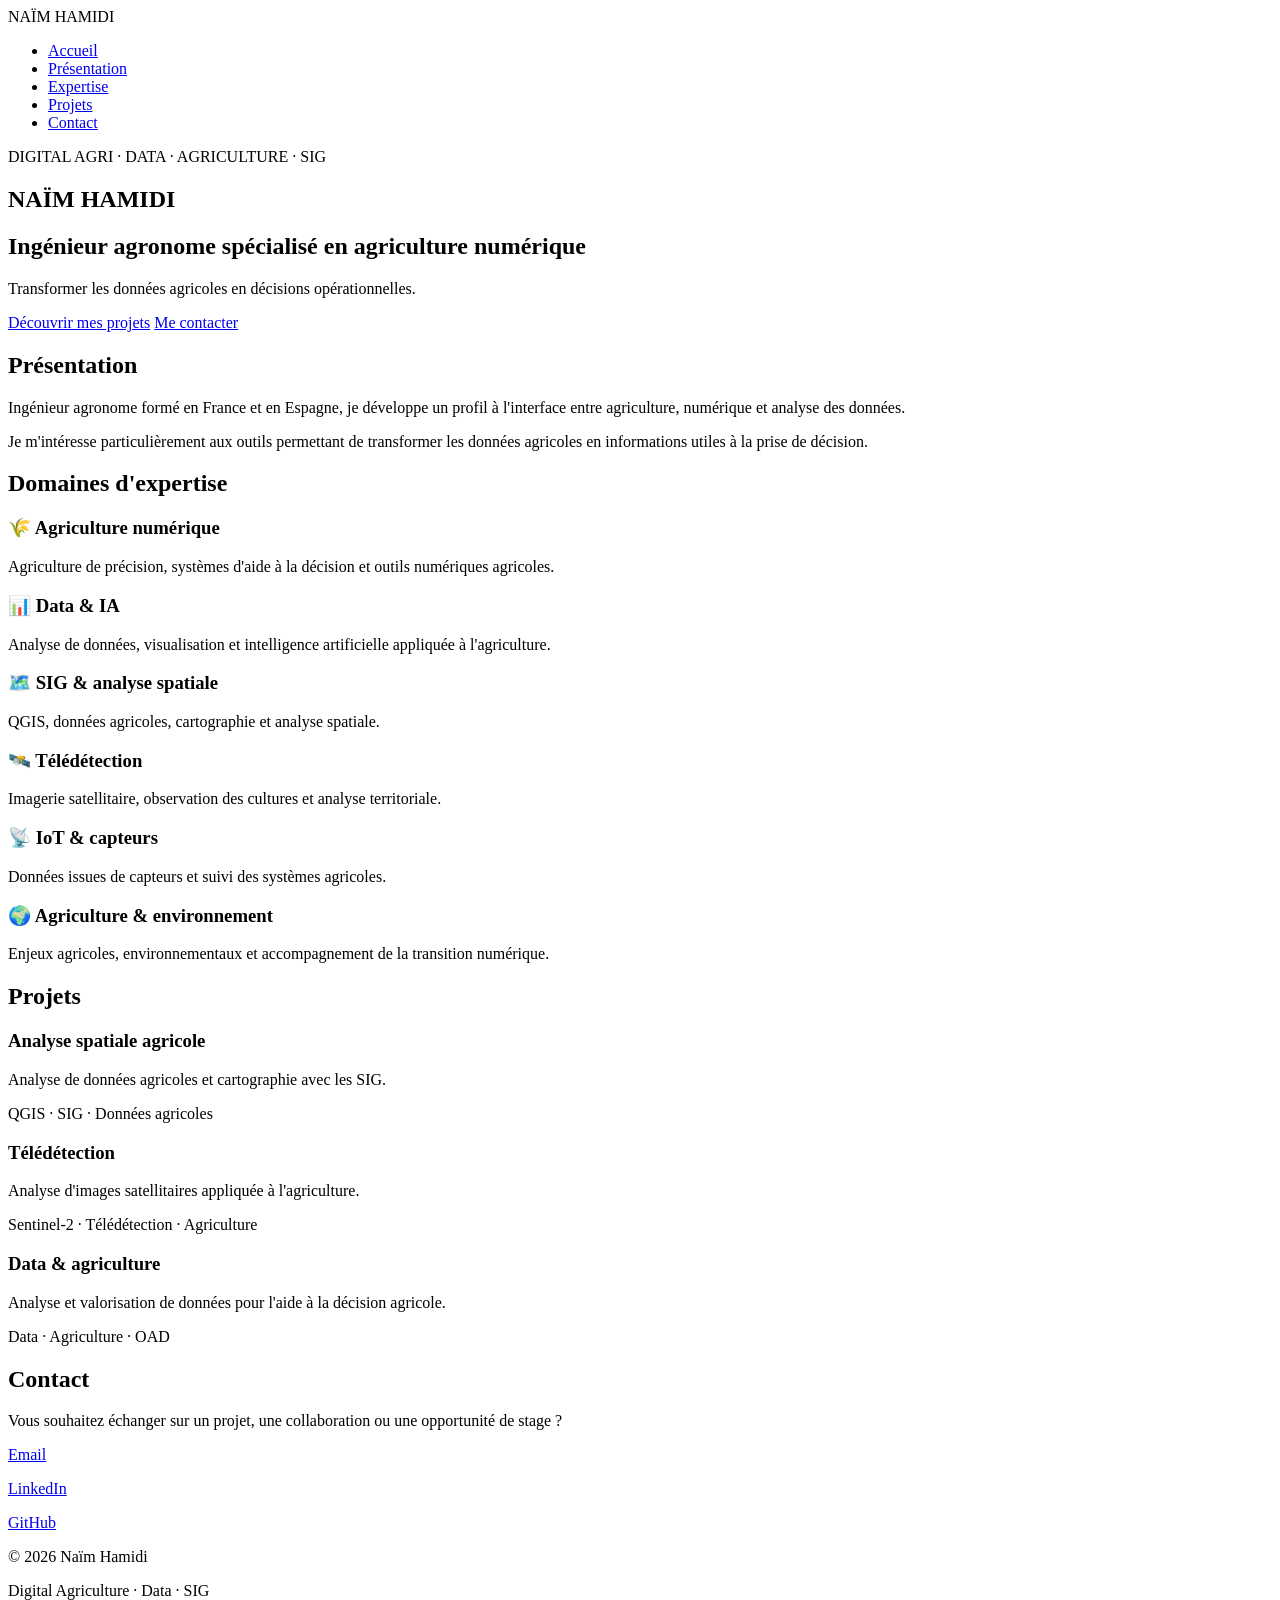
==== index.html/index.html @ 41a6377a "Rename structure to index.html" ====
<!DOCTYPE html>
<html lang="fr">

<head>
    <meta charset="UTF-8">
    <meta name="viewport" content="width=device-width, initial-scale=1.0">

    <title>Naïm Hamidi | Digital Agriculture</title>

    <link rel="stylesheet" href="css/style.css">
</head>

<body>

    <!-- =========================
         NAVIGATION
    ========================== -->

    <header>
        <nav>

            <div class="logo">
                NAÏM HAMIDI
            </div>

            <ul class="menu">
                <li><a href="#accueil">Accueil</a></li>
                <li><a href="#presentation">Présentation</a></li>
                <li><a href="#expertise">Expertise</a></li>
                <li><a href="#projets">Projets</a></li>
                <li><a href="#contact">Contact</a></li>
            </ul>

        </nav>
    </header>


    <!-- =========================
         ACCUEIL
    ========================== -->

    <main>

        <section id="accueil">

            <p>DIGITAL AGRI · DATA · AGRICULTURE · SIG</p>

            <h1>NAÏM HAMIDI</h1>

            <h2>
                Ingénieur agronome spécialisé
                en agriculture numérique
            </h2>

            <p>
                Transformer les données agricoles
                en décisions opérationnelles.
            </p>

            <div>
                <a href="#projets">Découvrir mes projets</a>
                <a href="#contact">Me contacter</a>
            </div>

        </section>


        <!-- =========================
             PRÉSENTATION
        ========================== -->

        <section id="presentation">

            <h2>Présentation</h2>

            <p>
                Ingénieur agronome formé en France et en Espagne,
                je développe un profil à l'interface entre
                agriculture, numérique et analyse des données.
            </p>

            <p>
                Je m'intéresse particulièrement aux outils permettant
                de transformer les données agricoles en informations
                utiles à la prise de décision.
            </p>

        </section>


        <!-- =========================
             DOMAINES D'EXPERTISE
        ========================== -->

        <section id="expertise">

            <h2>Domaines d'expertise</h2>

            <div>

                <article>
                    <h3>🌾 Agriculture numérique</h3>
                    <p>
                        Agriculture de précision,
                        systèmes d'aide à la décision
                        et outils numériques agricoles.
                    </p>
                </article>

                <article>
                    <h3>📊 Data & IA</h3>
                    <p>
                        Analyse de données,
                        visualisation et intelligence artificielle
                        appliquée à l'agriculture.
                    </p>
                </article>

                <article>
                    <h3>🗺️ SIG & analyse spatiale</h3>
                    <p>
                        QGIS, données agricoles,
                        cartographie et analyse spatiale.
                    </p>
                </article>

                <article>
                    <h3>🛰️ Télédétection</h3>
                    <p>
                        Imagerie satellitaire,
                        observation des cultures et analyse territoriale.
                    </p>
                </article>

                <article>
                    <h3>📡 IoT & capteurs</h3>
                    <p>
                        Données issues de capteurs
                        et suivi des systèmes agricoles.
                    </p>
                </article>

                <article>
                    <h3>🌍 Agriculture & environnement</h3>
                    <p>
                        Enjeux agricoles, environnementaux
                        et accompagnement de la transition numérique.
                    </p>
                </article>

            </div>

        </section>


        <!-- =========================
             PROJETS
        ========================== -->

        <section id="projets">

            <h2>Projets</h2>

            <div>

                <article>
                    <h3>Analyse spatiale agricole</h3>
                    <p>
                        Analyse de données agricoles
                        et cartographie avec les SIG.
                    </p>
                    <p>QGIS · SIG · Données agricoles</p>
                </article>

                <article>
                    <h3>Télédétection</h3>
                    <p>
                        Analyse d'images satellitaires
                        appliquée à l'agriculture.
                    </p>
                    <p>Sentinel-2 · Télédétection · Agriculture</p>
                </article>

                <article>
                    <h3>Data & agriculture</h3>
                    <p>
                        Analyse et valorisation de données
                        pour l'aide à la décision agricole.
                    </p>
                    <p>Data · Agriculture · OAD</p>
                </article>

            </div>

        </section>


        <!-- =========================
             CONTACT
        ========================== -->

        <section id="contact">

            <h2>Contact</h2>

            <p>
                Vous souhaitez échanger sur un projet,
                une collaboration ou une opportunité de stage ?
            </p>

            <p>
                <a href="mailto:ton-email@email.com">
                    Email
                </a>
            </p>

            <p>
                <a href="#" target="_blank">
                    LinkedIn
                </a>
            </p>

            <p>
                <a href="#" target="_blank">
                    GitHub
                </a>
            </p>

        </section>

    </main>


    <!-- =========================
         PIED DE PAGE
    ========================== -->

    <footer>

        <p>
            © 2026 Naïm Hamidi
        </p>

        <p>
            Digital Agriculture · Data · SIG
        </p>

    </footer>


    <script src="js/script.js"></script>

</body>

</html>
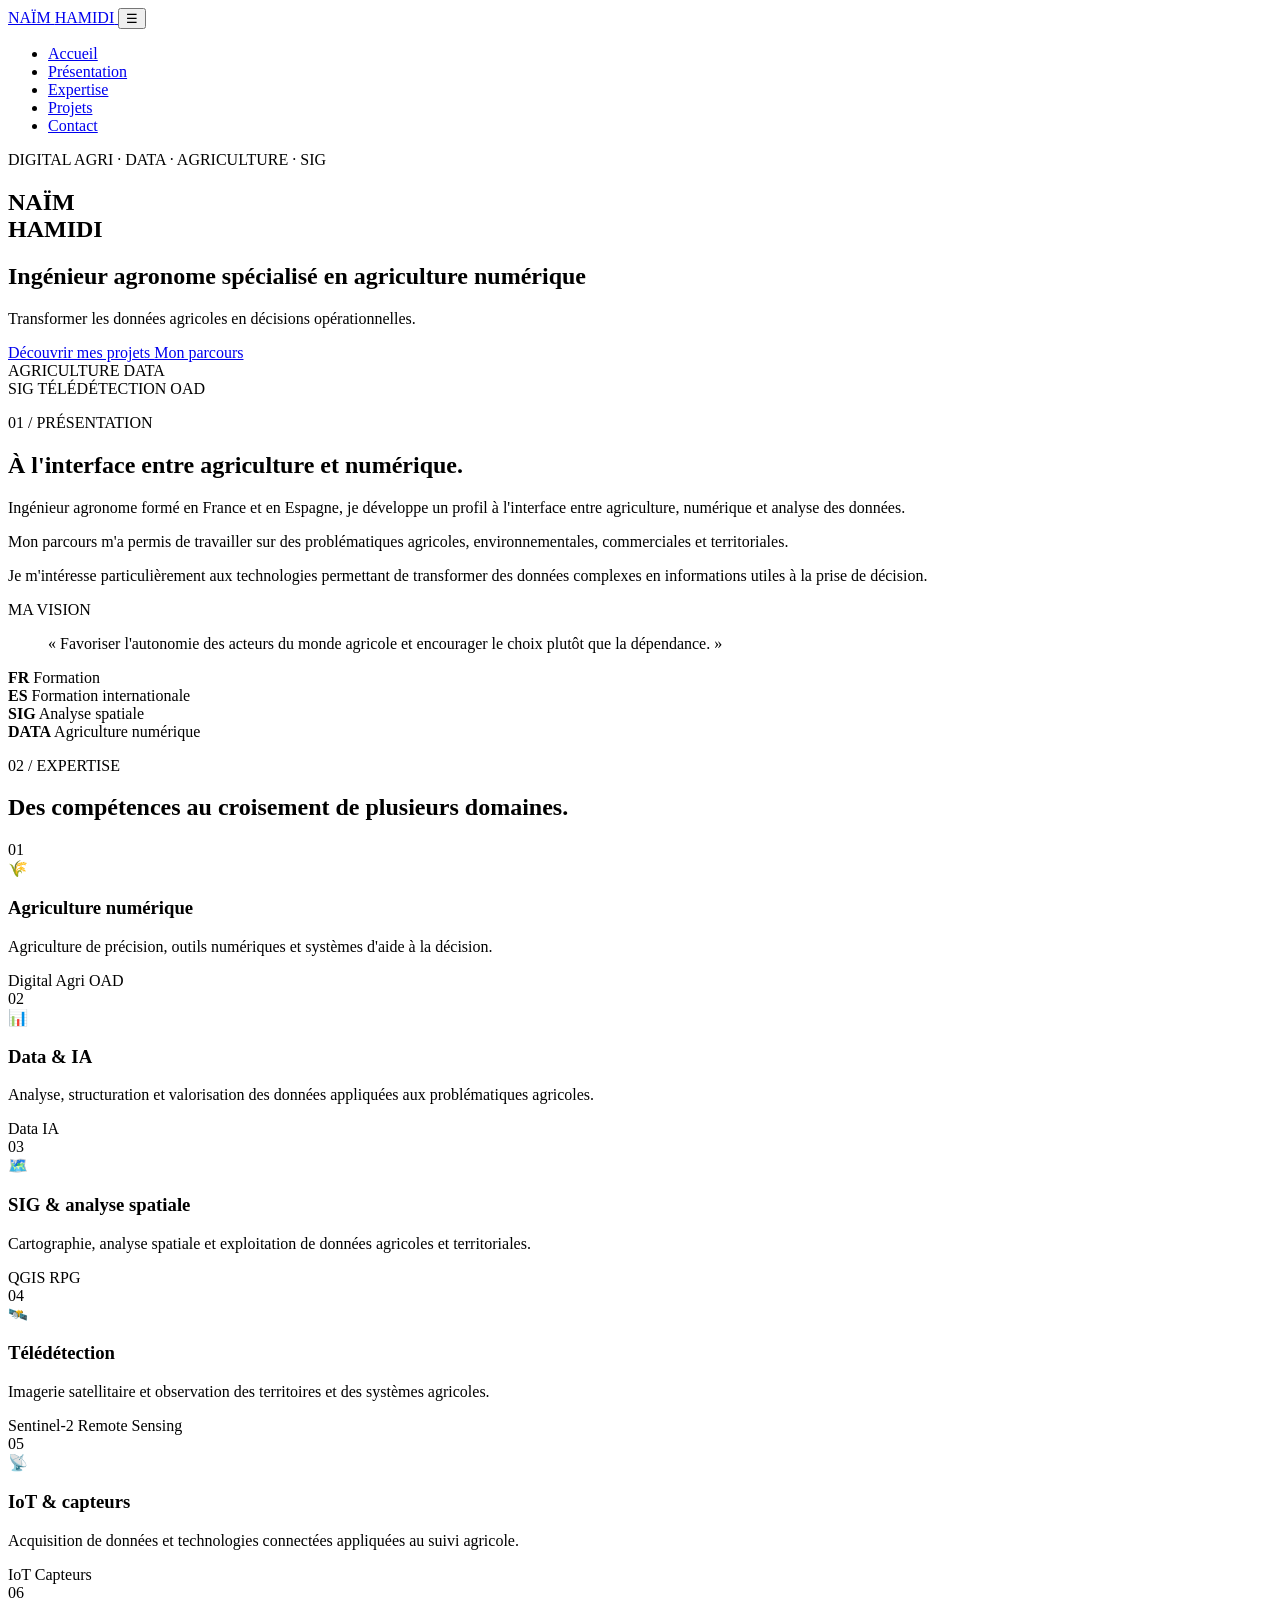
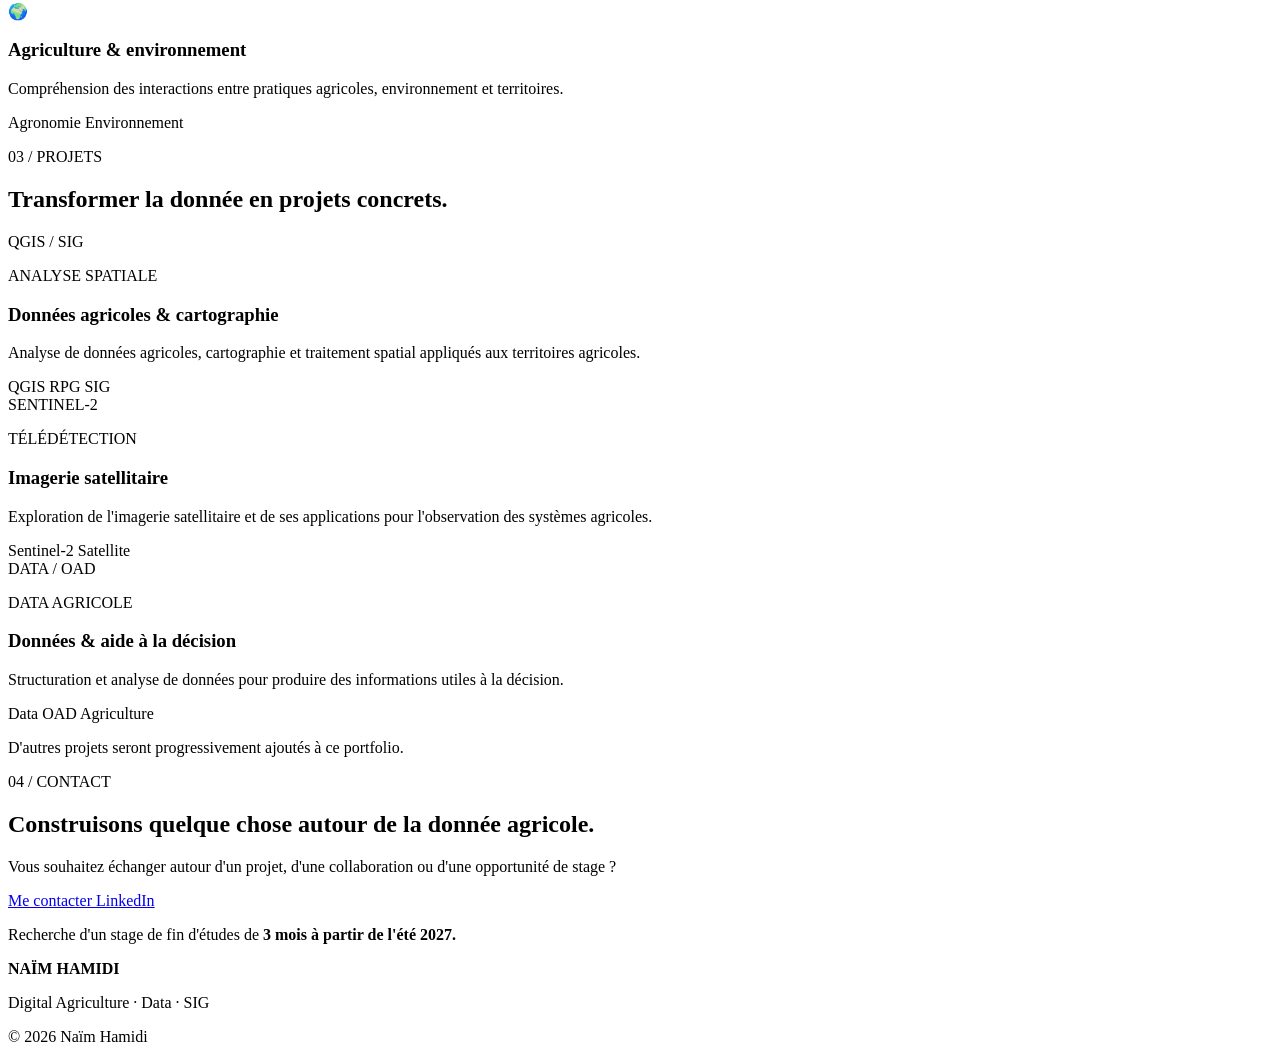
==== commit 4da776ad: "Update index.html" ====
--- a/index.html/index.html
+++ b/index.html/index.html
@@ -5,6 +5,9 @@
     <meta charset="UTF-8">
     <meta name="viewport" content="width=device-width, initial-scale=1.0">
 
+    <meta name="description"
+        content="Portfolio de Naïm Hamidi, ingénieur agronome spécialisé en agriculture numérique, data, SIG et télédétection.">
+
     <title>Naïm Hamidi | Digital Agriculture</title>
 
     <link rel="stylesheet" href="css/style.css">
@@ -16,50 +19,126 @@
          NAVIGATION
     ========================== -->
 
-    <header>
-        <nav>
-
-            <div class="logo">
-                NAÏM HAMIDI
-            </div>
+    <header class="header">
+
+        <nav class="navbar">
+
+            <a href="#accueil" class="logo">
+                NAÏM <span>HAMIDI</span>
+            </a>
+
+            <button class="menu-toggle" aria-label="Ouvrir le menu">
+                ☰
+            </button>
 
             <ul class="menu">
-                <li><a href="#accueil">Accueil</a></li>
-                <li><a href="#presentation">Présentation</a></li>
-                <li><a href="#expertise">Expertise</a></li>
-                <li><a href="#projets">Projets</a></li>
-                <li><a href="#contact">Contact</a></li>
+
+                <li>
+                    <a href="#accueil">Accueil</a>
+                </li>
+
+                <li>
+                    <a href="#presentation">Présentation</a>
+                </li>
+
+                <li>
+                    <a href="#expertise">Expertise</a>
+                </li>
+
+                <li>
+                    <a href="#projets">Projets</a>
+                </li>
+
+                <li>
+                    <a href="#contact">Contact</a>
+                </li>
+
             </ul>
 
         </nav>
+
     </header>
 
 
     <!-- =========================
-         ACCUEIL
+         CONTENU PRINCIPAL
     ========================== -->
 
     <main>
 
-        <section id="accueil">
-
-            <p>DIGITAL AGRI · DATA · AGRICULTURE · SIG</p>
-
-            <h1>NAÏM HAMIDI</h1>
-
-            <h2>
-                Ingénieur agronome spécialisé
-                en agriculture numérique
-            </h2>
-
-            <p>
-                Transformer les données agricoles
-                en décisions opérationnelles.
-            </p>
-
-            <div>
-                <a href="#projets">Découvrir mes projets</a>
-                <a href="#contact">Me contacter</a>
+
+        <!-- =========================
+             ACCUEIL
+        ========================== -->
+
+        <section id="accueil" class="hero">
+
+            <div class="hero-content">
+
+                <p class="eyebrow">
+                    DIGITAL AGRI · DATA · AGRICULTURE · SIG
+                </p>
+
+                <h1>
+                    NAÏM<br>
+                    <span>HAMIDI</span>
+                </h1>
+
+                <h2>
+                    Ingénieur agronome spécialisé
+                    en agriculture numérique
+                </h2>
+
+                <p class="hero-description">
+                    Transformer les données agricoles
+                    en décisions opérationnelles.
+                </p>
+
+                <div class="hero-buttons">
+
+                    <a href="#projets" class="button button-primary">
+                        Découvrir mes projets
+                    </a>
+
+                    <a href="#presentation" class="button button-secondary">
+                        Mon parcours
+                    </a>
+
+                </div>
+
+            </div>
+
+
+            <div class="hero-visual">
+
+                <div class="data-card">
+
+                    <div class="data-card-top">
+                        <span>AGRICULTURE</span>
+                        <span>DATA</span>
+                    </div>
+
+                    <div class="map-grid">
+
+                        <div class="parcel parcel-1"></div>
+                        <div class="parcel parcel-2"></div>
+                        <div class="parcel parcel-3"></div>
+                        <div class="parcel parcel-4"></div>
+                        <div class="parcel parcel-5"></div>
+                        <div class="parcel parcel-6"></div>
+
+                    </div>
+
+                    <div class="data-card-bottom">
+
+                        <span>SIG</span>
+                        <span>TÉLÉDÉTECTION</span>
+                        <span>OAD</span>
+
+                    </div>
+
+                </div>
+
             </div>
 
         </section>
@@ -69,83 +148,231 @@
              PRÉSENTATION
         ========================== -->
 
-        <section id="presentation">
-
-            <h2>Présentation</h2>
-
-            <p>
-                Ingénieur agronome formé en France et en Espagne,
-                je développe un profil à l'interface entre
-                agriculture, numérique et analyse des données.
-            </p>
-
-            <p>
-                Je m'intéresse particulièrement aux outils permettant
-                de transformer les données agricoles en informations
-                utiles à la prise de décision.
-            </p>
+        <section id="presentation" class="section presentation">
+
+            <div class="section-heading">
+
+                <p class="section-number">01 / PRÉSENTATION</p>
+
+                <h2>
+                    À l'interface entre
+                    <span>agriculture</span>
+                    et numérique.
+                </h2>
+
+            </div>
+
+
+            <div class="presentation-grid">
+
+                <div class="presentation-text">
+
+                    <p class="lead">
+                        Ingénieur agronome formé en France et en Espagne,
+                        je développe un profil à l'interface entre
+                        agriculture, numérique et analyse des données.
+                    </p>
+
+                    <p>
+                        Mon parcours m'a permis de travailler sur des
+                        problématiques agricoles, environnementales,
+                        commerciales et territoriales.
+                    </p>
+
+                    <p>
+                        Je m'intéresse particulièrement aux technologies
+                        permettant de transformer des données complexes
+                        en informations utiles à la prise de décision.
+                    </p>
+
+                </div>
+
+
+                <div class="vision-card">
+
+                    <p class="small-label">MA VISION</p>
+
+                    <blockquote>
+                        « Favoriser l'autonomie des acteurs du monde
+                        agricole et encourager le choix plutôt que
+                        la dépendance. »
+                    </blockquote>
+
+                </div>
+
+            </div>
+
+
+            <div class="stats">
+
+                <div class="stat">
+                    <strong>FR</strong>
+                    <span>Formation</span>
+                </div>
+
+                <div class="stat">
+                    <strong>ES</strong>
+                    <span>Formation internationale</span>
+                </div>
+
+                <div class="stat">
+                    <strong>SIG</strong>
+                    <span>Analyse spatiale</span>
+                </div>
+
+                <div class="stat">
+                    <strong>DATA</strong>
+                    <span>Agriculture numérique</span>
+                </div>
+
+            </div>
 
         </section>
 
 
         <!-- =========================
-             DOMAINES D'EXPERTISE
+             EXPERTISE
         ========================== -->
 
-        <section id="expertise">
-
-            <h2>Domaines d'expertise</h2>
-
-            <div>
-
-                <article>
-                    <h3>🌾 Agriculture numérique</h3>
-                    <p>
-                        Agriculture de précision,
-                        systèmes d'aide à la décision
-                        et outils numériques agricoles.
-                    </p>
-                </article>
-
-                <article>
-                    <h3>📊 Data & IA</h3>
-                    <p>
-                        Analyse de données,
-                        visualisation et intelligence artificielle
-                        appliquée à l'agriculture.
-                    </p>
-                </article>
-
-                <article>
-                    <h3>🗺️ SIG & analyse spatiale</h3>
-                    <p>
-                        QGIS, données agricoles,
-                        cartographie et analyse spatiale.
-                    </p>
-                </article>
-
-                <article>
-                    <h3>🛰️ Télédétection</h3>
-                    <p>
-                        Imagerie satellitaire,
-                        observation des cultures et analyse territoriale.
-                    </p>
-                </article>
-
-                <article>
-                    <h3>📡 IoT & capteurs</h3>
-                    <p>
-                        Données issues de capteurs
-                        et suivi des systèmes agricoles.
-                    </p>
-                </article>
-
-                <article>
-                    <h3>🌍 Agriculture & environnement</h3>
-                    <p>
-                        Enjeux agricoles, environnementaux
-                        et accompagnement de la transition numérique.
-                    </p>
+        <section id="expertise" class="section expertise">
+
+            <div class="section-heading">
+
+                <p class="section-number">02 / EXPERTISE</p>
+
+                <h2>
+                    Des compétences au croisement
+                    de plusieurs <span>domaines.</span>
+                </h2>
+
+            </div>
+
+
+            <div class="expertise-grid">
+
+                <article class="expertise-card">
+
+                    <span class="card-number">01</span>
+
+                    <div class="card-icon">🌾</div>
+
+                    <h3>Agriculture numérique</h3>
+
+                    <p>
+                        Agriculture de précision, outils numériques
+                        et systèmes d'aide à la décision.
+                    </p>
+
+                    <div class="tags">
+                        <span>Digital Agri</span>
+                        <span>OAD</span>
+                    </div>
+
+                </article>
+
+
+                <article class="expertise-card">
+
+                    <span class="card-number">02</span>
+
+                    <div class="card-icon">📊</div>
+
+                    <h3>Data & IA</h3>
+
+                    <p>
+                        Analyse, structuration et valorisation
+                        des données appliquées aux problématiques agricoles.
+                    </p>
+
+                    <div class="tags">
+                        <span>Data</span>
+                        <span>IA</span>
+                    </div>
+
+                </article>
+
+
+                <article class="expertise-card">
+
+                    <span class="card-number">03</span>
+
+                    <div class="card-icon">🗺️</div>
+
+                    <h3>SIG & analyse spatiale</h3>
+
+                    <p>
+                        Cartographie, analyse spatiale et exploitation
+                        de données agricoles et territoriales.
+                    </p>
+
+                    <div class="tags">
+                        <span>QGIS</span>
+                        <span>RPG</span>
+                    </div>
+
+                </article>
+
+
+                <article class="expertise-card">
+
+                    <span class="card-number">04</span>
+
+                    <div class="card-icon">🛰️</div>
+
+                    <h3>Télédétection</h3>
+
+                    <p>
+                        Imagerie satellitaire et observation des
+                        territoires et des systèmes agricoles.
+                    </p>
+
+                    <div class="tags">
+                        <span>Sentinel-2</span>
+                        <span>Remote Sensing</span>
+                    </div>
+
+                </article>
+
+
+                <article class="expertise-card">
+
+                    <span class="card-number">05</span>
+
+                    <div class="card-icon">📡</div>
+
+                    <h3>IoT & capteurs</h3>
+
+                    <p>
+                        Acquisition de données et technologies
+                        connectées appliquées au suivi agricole.
+                    </p>
+
+                    <div class="tags">
+                        <span>IoT</span>
+                        <span>Capteurs</span>
+                    </div>
+
+                </article>
+
+
+                <article class="expertise-card">
+
+                    <span class="card-number">06</span>
+
+                    <div class="card-icon">🌍</div>
+
+                    <h3>Agriculture & environnement</h3>
+
+                    <p>
+                        Compréhension des interactions entre pratiques
+                        agricoles, environnement et territoires.
+                    </p>
+
+                    <div class="tags">
+                        <span>Agronomie</span>
+                        <span>Environnement</span>
+                    </div>
+
                 </article>
 
             </div>
@@ -157,38 +384,130 @@
              PROJETS
         ========================== -->
 
-        <section id="projets">
-
-            <h2>Projets</h2>
-
-            <div>
-
-                <article>
-                    <h3>Analyse spatiale agricole</h3>
-                    <p>
-                        Analyse de données agricoles
-                        et cartographie avec les SIG.
-                    </p>
-                    <p>QGIS · SIG · Données agricoles</p>
-                </article>
-
-                <article>
-                    <h3>Télédétection</h3>
-                    <p>
-                        Analyse d'images satellitaires
-                        appliquée à l'agriculture.
-                    </p>
-                    <p>Sentinel-2 · Télédétection · Agriculture</p>
-                </article>
-
-                <article>
-                    <h3>Data & agriculture</h3>
-                    <p>
-                        Analyse et valorisation de données
-                        pour l'aide à la décision agricole.
-                    </p>
-                    <p>Data · Agriculture · OAD</p>
-                </article>
+        <section id="projets" class="section projects">
+
+            <div class="section-heading">
+
+                <p class="section-number">03 / PROJETS</p>
+
+                <h2>
+                    Transformer la donnée
+                    en <span>projets concrets.</span>
+                </h2>
+
+            </div>
+
+
+            <div class="projects-grid">
+
+
+                <article class="project-card">
+
+                    <div class="project-image project-qgis">
+                        <span>QGIS / SIG</span>
+                    </div>
+
+                    <div class="project-content">
+
+                        <p class="project-type">
+                            ANALYSE SPATIALE
+                        </p>
+
+                        <h3>
+                            Données agricoles & cartographie
+                        </h3>
+
+                        <p>
+                            Analyse de données agricoles,
+                            cartographie et traitement spatial
+                            appliqués aux territoires agricoles.
+                        </p>
+
+                        <div class="project-footer">
+                            <span>QGIS</span>
+                            <span>RPG</span>
+                            <span>SIG</span>
+                        </div>
+
+                    </div>
+
+                </article>
+
+
+                <article class="project-card">
+
+                    <div class="project-image project-satellite">
+                        <span>SENTINEL-2</span>
+                    </div>
+
+                    <div class="project-content">
+
+                        <p class="project-type">
+                            TÉLÉDÉTECTION
+                        </p>
+
+                        <h3>
+                            Imagerie satellitaire
+                        </h3>
+
+                        <p>
+                            Exploration de l'imagerie satellitaire
+                            et de ses applications pour l'observation
+                            des systèmes agricoles.
+                        </p>
+
+                        <div class="project-footer">
+                            <span>Sentinel-2</span>
+                            <span>Satellite</span>
+                        </div>
+
+                    </div>
+
+                </article>
+
+
+                <article class="project-card">
+
+                    <div class="project-image project-data">
+                        <span>DATA / OAD</span>
+                    </div>
+
+                    <div class="project-content">
+
+                        <p class="project-type">
+                            DATA AGRICOLE
+                        </p>
+
+                        <h3>
+                            Données & aide à la décision
+                        </h3>
+
+                        <p>
+                            Structuration et analyse de données
+                            pour produire des informations utiles
+                            à la décision.
+                        </p>
+
+                        <div class="project-footer">
+                            <span>Data</span>
+                            <span>OAD</span>
+                            <span>Agriculture</span>
+                        </div>
+
+                    </div>
+
+                </article>
+
+
+            </div>
+
+
+            <div class="projects-more">
+
+                <p>
+                    D'autres projets seront progressivement ajoutés
+                    à ce portfolio.
+                </p>
 
             </div>
 
@@ -199,32 +518,42 @@
              CONTACT
         ========================== -->
 
-        <section id="contact">
-
-            <h2>Contact</h2>
-
-            <p>
-                Vous souhaitez échanger sur un projet,
-                une collaboration ou une opportunité de stage ?
-            </p>
-
-            <p>
-                <a href="mailto:ton-email@email.com">
-                    Email
-                </a>
-            </p>
-
-            <p>
-                <a href="#" target="_blank">
-                    LinkedIn
-                </a>
-            </p>
-
-            <p>
-                <a href="#" target="_blank">
-                    GitHub
-                </a>
-            </p>
+        <section id="contact" class="section contact">
+
+            <div class="contact-content">
+
+                <p class="section-number">04 / CONTACT</p>
+
+                <h2>
+                    Construisons quelque chose
+                    autour de la <span>donnée agricole.</span>
+                </h2>
+
+                <p>
+                    Vous souhaitez échanger autour d'un projet,
+                    d'une collaboration ou d'une opportunité de stage ?
+                </p>
+
+                <div class="contact-buttons">
+
+                    <a href="mailto:ton-email@email.com"
+                        class="button button-primary">
+                        Me contacter
+                    </a>
+
+                    <a href="#"
+                        class="button button-secondary">
+                        LinkedIn
+                    </a>
+
+                </div>
+
+                <p class="internship">
+                    Recherche d'un stage de fin d'études de
+                    <strong>3 mois à partir de l'été 2027.</strong>
+                </p>
+
+            </div>
 
         </section>
 
@@ -232,18 +561,23 @@
 
 
     <!-- =========================
-         PIED DE PAGE
+         FOOTER
     ========================== -->
 
     <footer>
 
-        <p>
-            © 2026 Naïm Hamidi
-        </p>
-
-        <p>
-            Digital Agriculture · Data · SIG
-        </p>
+        <div class="footer-content">
+
+            <div>
+                <strong>NAÏM HAMIDI</strong>
+                <p>Digital Agriculture · Data · SIG</p>
+            </div>
+
+            <div>
+                <p>© 2026 Naïm Hamidi</p>
+            </div>
+
+        </div>
 
     </footer>
 
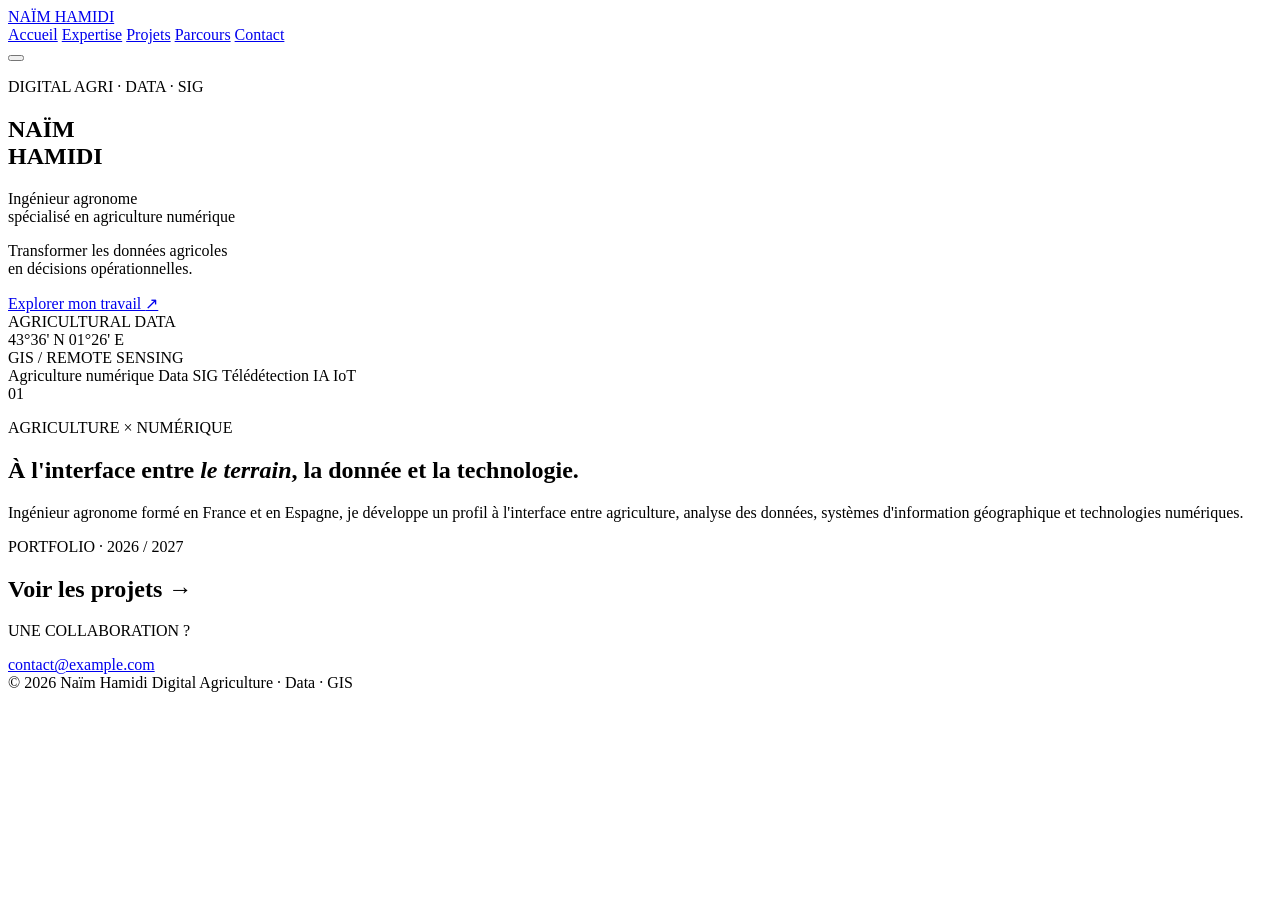
==== commit 3ff3216d: "Update index.html" ====
--- a/index.html/index.html
+++ b/index.html/index.html
@@ -1,82 +1,44 @@
 <!DOCTYPE html>
 <html lang="fr">
-
 <head>
     <meta charset="UTF-8">
     <meta name="viewport" content="width=device-width, initial-scale=1.0">
 
-    <meta name="description"
-        content="Portfolio de Naïm Hamidi, ingénieur agronome spécialisé en agriculture numérique, data, SIG et télédétection.">
-
-    <title>Naïm Hamidi | Digital Agriculture</title>
+    <title>Naïm Hamidi — Digital Agriculture</title>
 
     <link rel="stylesheet" href="css/style.css">
 </head>
 
 <body>
 
-    <!-- =========================
-         NAVIGATION
-    ========================== -->
+    <!-- NAVIGATION -->
+    <header class="navbar">
+        <a href="index.html" class="logo">NAÏM HAMIDI</a>
 
-    <header class="header">
-
-        <nav class="navbar">
-
-            <a href="#accueil" class="logo">
-                NAÏM <span>HAMIDI</span>
-            </a>
-
-            <button class="menu-toggle" aria-label="Ouvrir le menu">
-                ☰
-            </button>
-
-            <ul class="menu">
-
-                <li>
-                    <a href="#accueil">Accueil</a>
-                </li>
-
-                <li>
-                    <a href="#presentation">Présentation</a>
-                </li>
-
-                <li>
-                    <a href="#expertise">Expertise</a>
-                </li>
-
-                <li>
-                    <a href="#projets">Projets</a>
-                </li>
-
-                <li>
-                    <a href="#contact">Contact</a>
-                </li>
-
-            </ul>
-
+        <nav class="nav-links">
+            <a href="#accueil">Accueil</a>
+            <a href="#expertise">Expertise</a>
+            <a href="#projets">Projets</a>
+            <a href="#parcours">Parcours</a>
+            <a href="#contact">Contact</a>
         </nav>
 
+        <button class="menu-button" aria-label="Ouvrir le menu">
+            <span></span>
+            <span></span>
+        </button>
     </header>
 
 
-    <!-- =========================
-         CONTENU PRINCIPAL
-    ========================== -->
-
+    <!-- ACCUEIL -->
     <main>
 
+        <section class="hero" id="accueil">
 
-        <!-- =========================
-             ACCUEIL
-        ========================== -->
-
-        <section id="accueil" class="hero">
-
-            <div class="hero-content">
+            <div class="hero-left">
 
                 <p class="eyebrow">
-                    DIGITAL AGRI · DATA · AGRICULTURE · SIG
+                    DIGITAL AGRI · DATA · SIG
                 </p>
 
                 <h1>
@@ -84,59 +46,63 @@
                     <span>HAMIDI</span>
                 </h1>
 
-                <h2>
-                    Ingénieur agronome spécialisé
-                    en agriculture numérique
-                </h2>
+                <div class="hero-description">
 
-                <p class="hero-description">
-                    Transformer les données agricoles
-                    en décisions opérationnelles.
-                </p>
+                    <p class="profession">
+                        Ingénieur agronome<br>
+                        spécialisé en agriculture numérique
+                    </p>
 
-                <div class="hero-buttons">
-
-                    <a href="#projets" class="button button-primary">
-                        Découvrir mes projets
-                    </a>
-
-                    <a href="#presentation" class="button button-secondary">
-                        Mon parcours
-                    </a>
+                    <p class="tagline">
+                        Transformer les données agricoles
+                        <br>
+                        en décisions opérationnelles.
+                    </p>
 
                 </div>
+
+                <a href="#projets" class="hero-button">
+                    Explorer mon travail
+                    <span>↗</span>
+                </a>
 
             </div>
 
 
+            <!-- VISUEL -->
             <div class="hero-visual">
 
-                <div class="data-card">
+                <div class="visual-label top">
+                    AGRICULTURAL DATA
+                </div>
 
-                    <div class="data-card-top">
-                        <span>AGRICULTURE</span>
-                        <span>DATA</span>
-                    </div>
+                <div class="field-map">
 
-                    <div class="map-grid">
+                    <div class="field field-1"></div>
+                    <div class="field field-2"></div>
+                    <div class="field field-3"></div>
+                    <div class="field field-4"></div>
+                    <div class="field field-5"></div>
+                    <div class="field field-6"></div>
+                    <div class="field field-7"></div>
+                    <div class="field field-8"></div>
+                    <div class="field field-9"></div>
 
-                        <div class="parcel parcel-1"></div>
-                        <div class="parcel parcel-2"></div>
-                        <div class="parcel parcel-3"></div>
-                        <div class="parcel parcel-4"></div>
-                        <div class="parcel parcel-5"></div>
-                        <div class="parcel parcel-6"></div>
+                    <div class="map-point point-1"></div>
+                    <div class="map-point point-2"></div>
+                    <div class="map-point point-3"></div>
 
-                    </div>
+                    <div class="map-line"></div>
 
-                    <div class="data-card-bottom">
+                </div>
 
-                        <span>SIG</span>
-                        <span>TÉLÉDÉTECTION</span>
-                        <span>OAD</span>
+                <div class="visual-info">
+                    <span>43°36' N</span>
+                    <span>01°26' E</span>
+                </div>
 
-                    </div>
-
+                <div class="visual-label bottom">
+                    GIS / REMOTE SENSING
                 </div>
 
             </div>
@@ -144,446 +110,81 @@
         </section>
 
 
-        <!-- =========================
-             PRÉSENTATION
-        ========================== -->
+        <!-- BANDEAU -->
+        <section class="discipline-bar">
 
-        <section id="presentation" class="section presentation">
-
-            <div class="section-heading">
-
-                <p class="section-number">01 / PRÉSENTATION</p>
-
-                <h2>
-                    À l'interface entre
-                    <span>agriculture</span>
-                    et numérique.
-                </h2>
-
-            </div>
-
-
-            <div class="presentation-grid">
-
-                <div class="presentation-text">
-
-                    <p class="lead">
-                        Ingénieur agronome formé en France et en Espagne,
-                        je développe un profil à l'interface entre
-                        agriculture, numérique et analyse des données.
-                    </p>
-
-                    <p>
-                        Mon parcours m'a permis de travailler sur des
-                        problématiques agricoles, environnementales,
-                        commerciales et territoriales.
-                    </p>
-
-                    <p>
-                        Je m'intéresse particulièrement aux technologies
-                        permettant de transformer des données complexes
-                        en informations utiles à la prise de décision.
-                    </p>
-
-                </div>
-
-
-                <div class="vision-card">
-
-                    <p class="small-label">MA VISION</p>
-
-                    <blockquote>
-                        « Favoriser l'autonomie des acteurs du monde
-                        agricole et encourager le choix plutôt que
-                        la dépendance. »
-                    </blockquote>
-
-                </div>
-
-            </div>
-
-
-            <div class="stats">
-
-                <div class="stat">
-                    <strong>FR</strong>
-                    <span>Formation</span>
-                </div>
-
-                <div class="stat">
-                    <strong>ES</strong>
-                    <span>Formation internationale</span>
-                </div>
-
-                <div class="stat">
-                    <strong>SIG</strong>
-                    <span>Analyse spatiale</span>
-                </div>
-
-                <div class="stat">
-                    <strong>DATA</strong>
-                    <span>Agriculture numérique</span>
-                </div>
-
-            </div>
+            <span>Agriculture numérique</span>
+            <span>Data</span>
+            <span>SIG</span>
+            <span>Télédétection</span>
+            <span>IA</span>
+            <span>IoT</span>
 
         </section>
 
 
-        <!-- =========================
-             EXPERTISE
-        ========================== -->
+        <!-- INTRODUCTION -->
+        <section class="intro" id="expertise">
 
-        <section id="expertise" class="section expertise">
+            <div class="section-number">
+                01
+            </div>
 
-            <div class="section-heading">
+            <div class="intro-content">
 
-                <p class="section-number">02 / EXPERTISE</p>
+                <p class="section-kicker">
+                    AGRICULTURE × NUMÉRIQUE
+                </p>
 
                 <h2>
-                    Des compétences au croisement
-                    de plusieurs <span>domaines.</span>
+                    À l'interface entre
+                    <em>le terrain</em>,
+                    la donnée et la technologie.
                 </h2>
 
-            </div>
-
-
-            <div class="expertise-grid">
-
-                <article class="expertise-card">
-
-                    <span class="card-number">01</span>
-
-                    <div class="card-icon">🌾</div>
-
-                    <h3>Agriculture numérique</h3>
-
-                    <p>
-                        Agriculture de précision, outils numériques
-                        et systèmes d'aide à la décision.
-                    </p>
-
-                    <div class="tags">
-                        <span>Digital Agri</span>
-                        <span>OAD</span>
-                    </div>
-
-                </article>
-
-
-                <article class="expertise-card">
-
-                    <span class="card-number">02</span>
-
-                    <div class="card-icon">📊</div>
-
-                    <h3>Data & IA</h3>
-
-                    <p>
-                        Analyse, structuration et valorisation
-                        des données appliquées aux problématiques agricoles.
-                    </p>
-
-                    <div class="tags">
-                        <span>Data</span>
-                        <span>IA</span>
-                    </div>
-
-                </article>
-
-
-                <article class="expertise-card">
-
-                    <span class="card-number">03</span>
-
-                    <div class="card-icon">🗺️</div>
-
-                    <h3>SIG & analyse spatiale</h3>
-
-                    <p>
-                        Cartographie, analyse spatiale et exploitation
-                        de données agricoles et territoriales.
-                    </p>
-
-                    <div class="tags">
-                        <span>QGIS</span>
-                        <span>RPG</span>
-                    </div>
-
-                </article>
-
-
-                <article class="expertise-card">
-
-                    <span class="card-number">04</span>
-
-                    <div class="card-icon">🛰️</div>
-
-                    <h3>Télédétection</h3>
-
-                    <p>
-                        Imagerie satellitaire et observation des
-                        territoires et des systèmes agricoles.
-                    </p>
-
-                    <div class="tags">
-                        <span>Sentinel-2</span>
-                        <span>Remote Sensing</span>
-                    </div>
-
-                </article>
-
-
-                <article class="expertise-card">
-
-                    <span class="card-number">05</span>
-
-                    <div class="card-icon">📡</div>
-
-                    <h3>IoT & capteurs</h3>
-
-                    <p>
-                        Acquisition de données et technologies
-                        connectées appliquées au suivi agricole.
-                    </p>
-
-                    <div class="tags">
-                        <span>IoT</span>
-                        <span>Capteurs</span>
-                    </div>
-
-                </article>
-
-
-                <article class="expertise-card">
-
-                    <span class="card-number">06</span>
-
-                    <div class="card-icon">🌍</div>
-
-                    <h3>Agriculture & environnement</h3>
-
-                    <p>
-                        Compréhension des interactions entre pratiques
-                        agricoles, environnement et territoires.
-                    </p>
-
-                    <div class="tags">
-                        <span>Agronomie</span>
-                        <span>Environnement</span>
-                    </div>
-
-                </article>
-
-            </div>
-
-        </section>
-
-
-        <!-- =========================
-             PROJETS
-        ========================== -->
-
-        <section id="projets" class="section projects">
-
-            <div class="section-heading">
-
-                <p class="section-number">03 / PROJETS</p>
-
-                <h2>
-                    Transformer la donnée
-                    en <span>projets concrets.</span>
-                </h2>
-
-            </div>
-
-
-            <div class="projects-grid">
-
-
-                <article class="project-card">
-
-                    <div class="project-image project-qgis">
-                        <span>QGIS / SIG</span>
-                    </div>
-
-                    <div class="project-content">
-
-                        <p class="project-type">
-                            ANALYSE SPATIALE
-                        </p>
-
-                        <h3>
-                            Données agricoles & cartographie
-                        </h3>
-
-                        <p>
-                            Analyse de données agricoles,
-                            cartographie et traitement spatial
-                            appliqués aux territoires agricoles.
-                        </p>
-
-                        <div class="project-footer">
-                            <span>QGIS</span>
-                            <span>RPG</span>
-                            <span>SIG</span>
-                        </div>
-
-                    </div>
-
-                </article>
-
-
-                <article class="project-card">
-
-                    <div class="project-image project-satellite">
-                        <span>SENTINEL-2</span>
-                    </div>
-
-                    <div class="project-content">
-
-                        <p class="project-type">
-                            TÉLÉDÉTECTION
-                        </p>
-
-                        <h3>
-                            Imagerie satellitaire
-                        </h3>
-
-                        <p>
-                            Exploration de l'imagerie satellitaire
-                            et de ses applications pour l'observation
-                            des systèmes agricoles.
-                        </p>
-
-                        <div class="project-footer">
-                            <span>Sentinel-2</span>
-                            <span>Satellite</span>
-                        </div>
-
-                    </div>
-
-                </article>
-
-
-                <article class="project-card">
-
-                    <div class="project-image project-data">
-                        <span>DATA / OAD</span>
-                    </div>
-
-                    <div class="project-content">
-
-                        <p class="project-type">
-                            DATA AGRICOLE
-                        </p>
-
-                        <h3>
-                            Données & aide à la décision
-                        </h3>
-
-                        <p>
-                            Structuration et analyse de données
-                            pour produire des informations utiles
-                            à la décision.
-                        </p>
-
-                        <div class="project-footer">
-                            <span>Data</span>
-                            <span>OAD</span>
-                            <span>Agriculture</span>
-                        </div>
-
-                    </div>
-
-                </article>
-
-
-            </div>
-
-
-            <div class="projects-more">
-
-                <p>
-                    D'autres projets seront progressivement ajoutés
-                    à ce portfolio.
+                <p class="intro-text">
+                    Ingénieur agronome formé en France et en Espagne,
+                    je développe un profil à l'interface entre
+                    agriculture, analyse des données, systèmes
+                    d'information géographique et technologies numériques.
                 </p>
 
             </div>
 
         </section>
 
+        <!-- APPEL À L'ACTION -->
+        <section class="closing" id="projets">
 
-        <!-- =========================
-             CONTACT
-        ========================== -->
+            <p>PORTFOLIO · 2026 / 2027</p>
 
-        <section id="contact" class="section contact">
+            <h2>
+                Voir les projets
+                <span>→</span>
+            </h2>
 
-            <div class="contact-content">
+        </section>
 
-                <p class="section-number">04 / CONTACT</p>
 
-                <h2>
-                    Construisons quelque chose
-                    autour de la <span>donnée agricole.</span>
-                </h2>
+        <!-- CONTACT -->
+        <section class="contact-preview" id="contact">
 
-                <p>
-                    Vous souhaitez échanger autour d'un projet,
-                    d'une collaboration ou d'une opportunité de stage ?
-                </p>
+            <p>UNE COLLABORATION ?</p>
 
-                <div class="contact-buttons">
-
-                    <a href="mailto:ton-email@email.com"
-                        class="button button-primary">
-                        Me contacter
-                    </a>
-
-                    <a href="#"
-                        class="button button-secondary">
-                        LinkedIn
-                    </a>
-
-                </div>
-
-                <p class="internship">
-                    Recherche d'un stage de fin d'études de
-                    <strong>3 mois à partir de l'été 2027.</strong>
-                </p>
-
-            </div>
+            <a href="mailto:contact@example.com">
+                contact@example.com
+            </a>
 
         </section>
 
     </main>
 
 
-    <!-- =========================
-         FOOTER
-    ========================== -->
-
     <footer>
-
-        <div class="footer-content">
-
-            <div>
-                <strong>NAÏM HAMIDI</strong>
-                <p>Digital Agriculture · Data · SIG</p>
-            </div>
-
-            <div>
-                <p>© 2026 Naïm Hamidi</p>
-            </div>
-
-        </div>
-
+        <span>© 2026 Naïm Hamidi</span>
+        <span>Digital Agriculture · Data · GIS</span>
     </footer>
 
 
-    <script src="js/script.js"></script>
-
 </body>
-
 </html>
